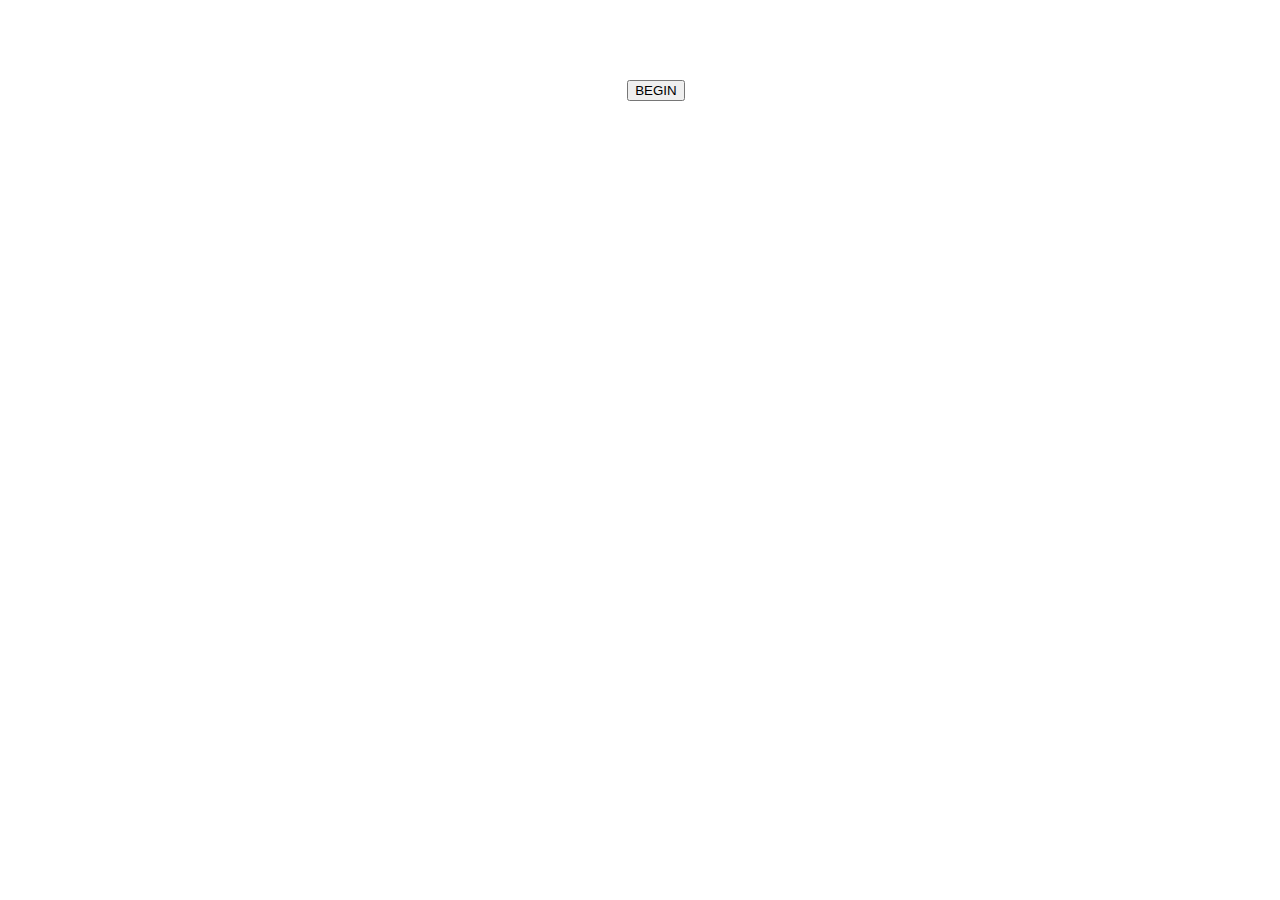
==== index.html @ f2e8f7e6 "Update index.html" ====
<html>

<head>
  <script src="p5/p5.min.js"></script>
  <script src="gameScript.js"></script>
  <style>
    body {
      overflow: hidden;
    }

    canvas {
      position: absolute;
      left: 0;
      top: 0;
      z-index: -1;
    }

    #bttn {
      position: absolute;
      left: 49vw;
      top: 80px;
    }

    #dis {
      position: absolute;
      top:18px;
      left:20px;
    }

    #playA {
      position: absolute;
      top: 30px;
      left: 30px;
    }

    #playB {
      position: absolute;
      top: 30px;
      right: 30px;
    }

    #disTime {
      position: absolute;
      top: 10px;
      left: 50vw;
    }
  </style>
</head>

<body>
  <h1 id="disTime"></h1>
  <span id="dis"></span>
  <p id="playA"></p>
  <p id="playB"></p>
  <button id="bttn" onclick="start()">BEGIN</button>
</body>

</html>
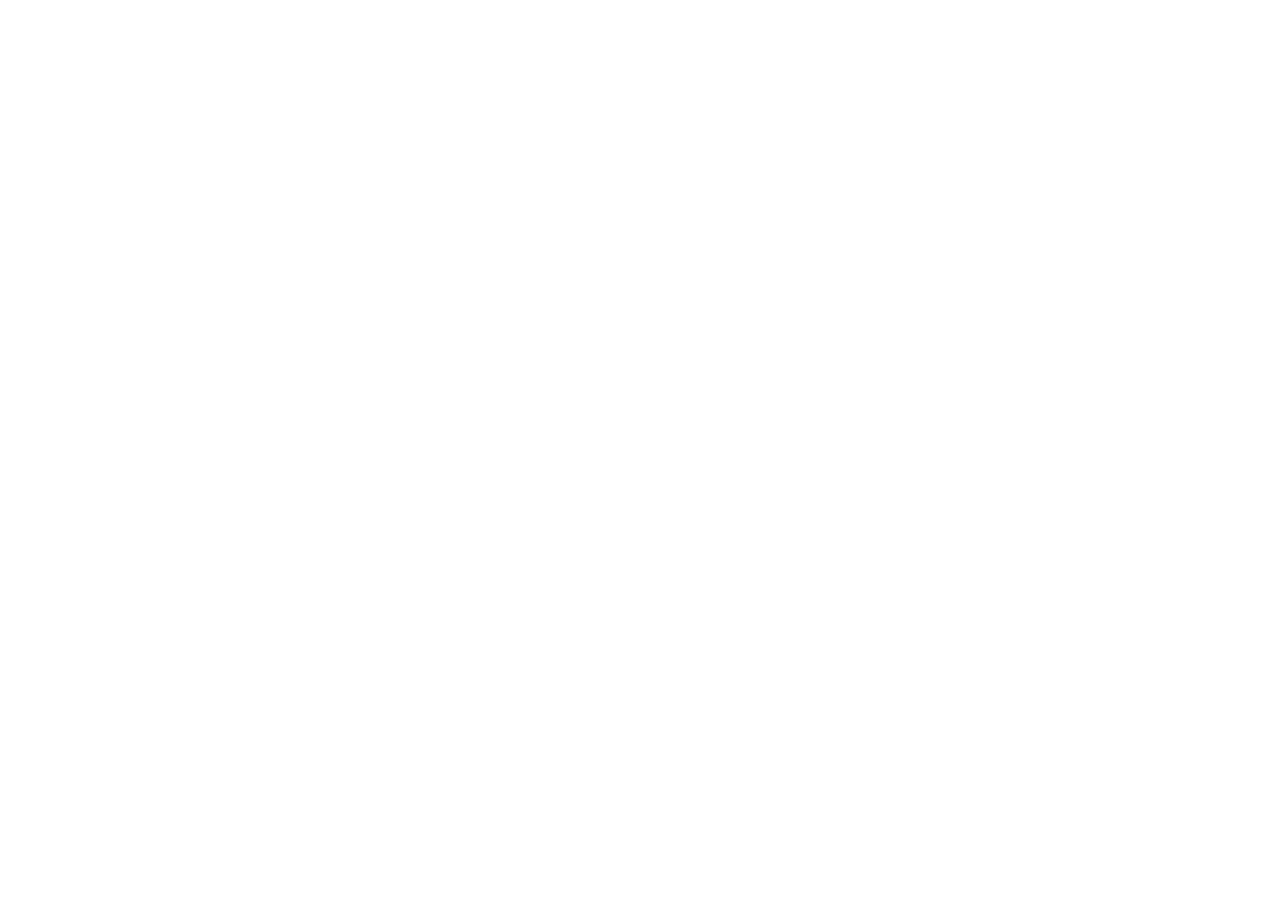
==== commit 471f73d1: "Update index.html" ====
--- a/index.html
+++ b/index.html
@@ -1,58 +1,20 @@
 <html>
 
 <head>
-  <script src="p5/p5.min.js"></script>
-  <script src="gameScript.js"></script>
-  <style>
-    body {
-      overflow: hidden;
-    }
-
-    canvas {
-      position: absolute;
-      left: 0;
-      top: 0;
-      z-index: -1;
-    }
-
-    #bttn {
-      position: absolute;
-      left: 49vw;
-      top: 80px;
-    }
-
-    #dis {
-      position: absolute;
-      top:18px;
-      left:20px;
-    }
-
-    #playA {
-      position: absolute;
-      top: 30px;
-      left: 30px;
-    }
-
-    #playB {
-      position: absolute;
-      top: 30px;
-      right: 30px;
-    }
-
-    #disTime {
-      position: absolute;
-      top: 10px;
-      left: 50vw;
-    }
-  </style>
+    <script src="p5/p5.min.js"></script>
+    <script src="platfrmrScript.js"></script>
+    <style>
+        canvas {
+            position: absolute;
+            left: 0;
+            top: 0;
+            z-index: -1;
+        }
+    </style>
 </head>
 
 <body>
-  <h1 id="disTime"></h1>
-  <span id="dis"></span>
-  <p id="playA"></p>
-  <p id="playB"></p>
-  <button id="bttn" onclick="start()">BEGIN</button>
+    <h1 id="dump"></h1>
 </body>
 
 </html>
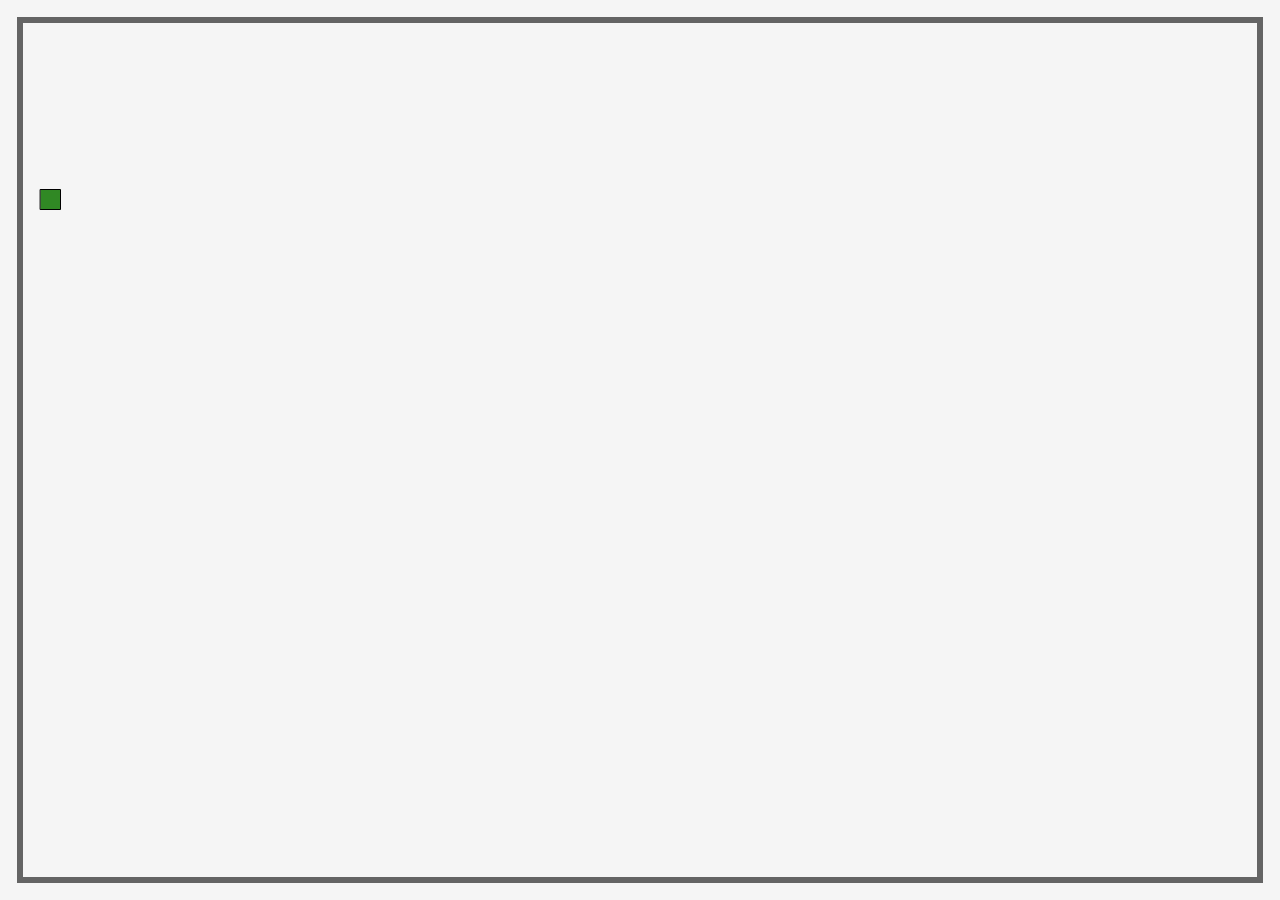
==== commit f17608bb: "Update index.html" ====
--- a/index.html
+++ b/index.html
@@ -1,7 +1,7 @@
 <html>
 
 <head>
-    <script src="p5/p5.min.js"></script>
+    <script src="p5.min.js"></script>
     <script src="platfrmrScript.js"></script>
     <style>
         canvas {
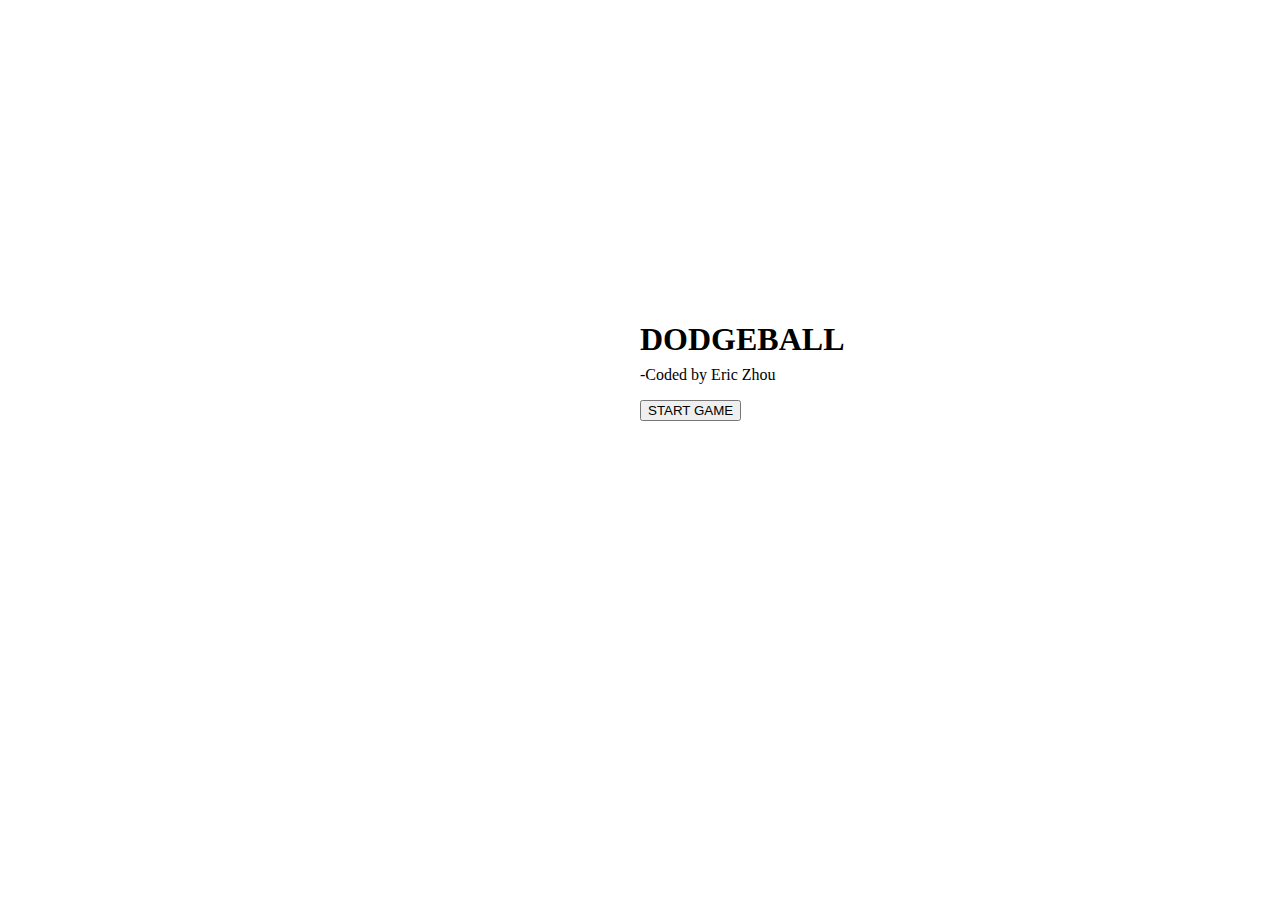
==== commit ec7611dc: "Update index.html" ====
--- a/index.html
+++ b/index.html
@@ -1,7 +1,8 @@
 <html>
 
 <head>
-    <script src="p5.min.js"></script>
+    <script src="p5/p5.min.js"></script>
+    <script src="p5.collide2D.min.js"></script>
     <script src="platfrmrScript.js"></script>
     <style>
         canvas {
@@ -10,11 +11,61 @@
             top: 0;
             z-index: -1;
         }
+
+        button {
+            position: absolute;
+            left: 50vw;
+            top: 400px;
+        }
+
+        #dis {
+            position: absolute;
+            visibility: hidden;
+            left: 30px;
+            top: 10px;
+        }
+
+        #events {
+            position: absolute;
+            left: 30px;
+            top: 50px;
+        }
+
+        .heading {
+            position: absolute;
+            left: 50vw;
+            top: 300px;
+        }
+
+        .bodyText {
+            position: absolute;
+            left: 50vw;
+            top: 350px;
+        }
+
+        #deadTitle {
+            visibility: hidden;
+        }
+
+        #deadText {
+            visibility: hidden;
+        }
+
+        #reset {
+            visibility: hidden;
+        }
     </style>
 </head>
 
 <body>
-    <h1 id="dump"></h1>
+    <h1 id="dis"></h1>
+    <p id="events"></p>
+    <h1 id="title" class="heading">DODGEBALL</h1>
+    <p id="credit" class="bodyText">-Coded by Eric Zhou</p>
+    <h1 id="deadTitle" class="heading">You got hit</h1>
+    <p id="deadText" class="bodyText">Look at top left for score</p>
+    <button id="reset" onclick="restart()">RESTART</button>
+    <button id="bttn" onclick="start()">START GAME</button>
 </body>
 
 </html>
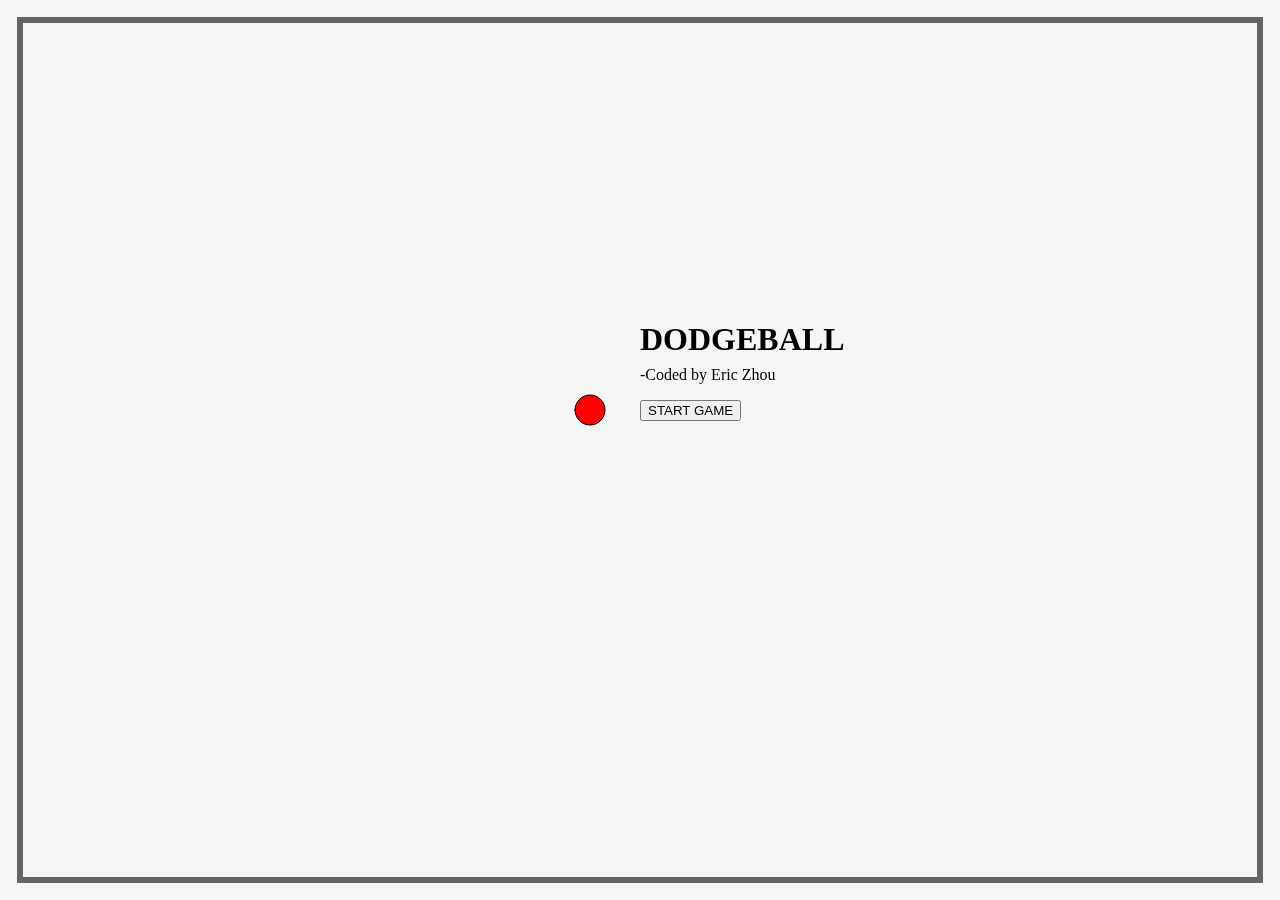
==== commit 601d58a2: "Update index.html" ====
--- a/index.html
+++ b/index.html
@@ -1,7 +1,7 @@
 <html>
 
 <head>
-    <script src="p5/p5.min.js"></script>
+    <script src="p5.min.js"></script>
     <script src="p5.collide2D.min.js"></script>
     <script src="platfrmrScript.js"></script>
     <style>
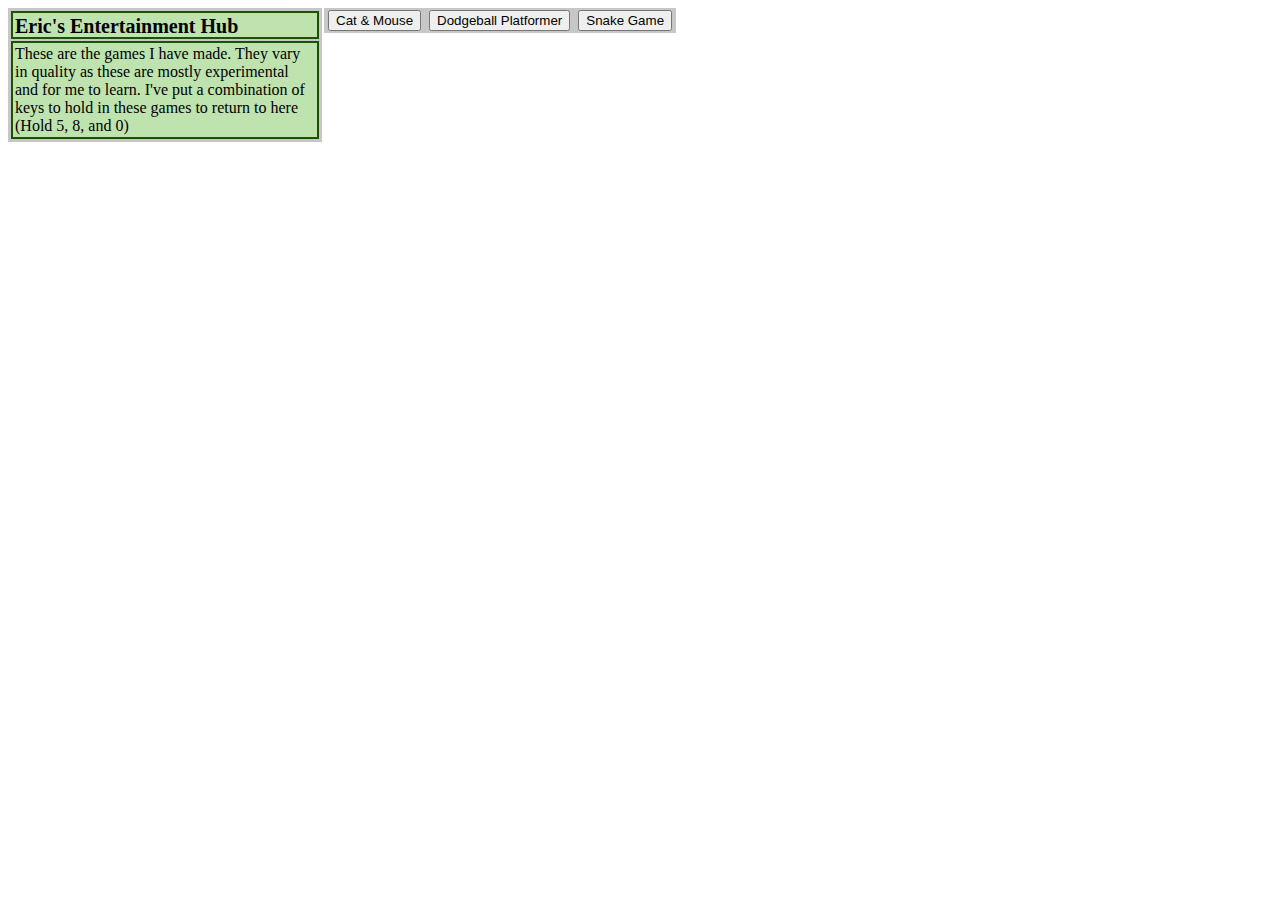
==== commit 57a8d172: "Update index.html" ====
--- a/index.html
+++ b/index.html
@@ -1,71 +1,117 @@
 <html>
+    <head>
+        <style>
+            body {
+                overflow: hidden;
+            }
+            #containDesc {
+                display: inline-block;
+                padding: 3px;
+                background-color: rgba(143, 143, 143, 0.5);
+                float: left;
+            }
+            #title {
+                width: 300px;
+                height: 20px;
+                font-size: 20px;
+                font-weight: bold;
+                padding: 2px;
+                border: 2px solid rgb(26, 84, 0);
+                background-color: rgba(183, 255, 150, 0.5);
+                user-select: none;
+            }
+            #text {
+                width: 300px;
+                padding: 2px;
+                margin-top: 2px;
+                border: 2px solid rgb(26, 84, 0);
+                background-color: rgba(183, 255, 150, 0.5);
+                display: inline-block;
+                user-select: none;
+            }
+            #gameBox {
+                max-width: 500px;
+                padding: 2px;
+                background-color: rgba(143, 143, 143, 0.5);
+                float: left;
+                margin-left: 2px;
+                user-select: none;
+            }
+            button {
+                margin-left: 2px;
+                margin-right: 2px
+            }
+        </style>
+        <script>
+            var games = ["starterGameCompact.html", "platfrmrGameCompact.html", "gridSnake.html"];
+            var gameName = ["Cat & Mouse", "Dodgeball Platformer", "Snake Game"];
+            var selector = -1;
+            
+            function start() {
+                for (var i = 0; i < games.length; i++) {
+                    var bttn = document.getElementsByTagName("button")[i];
+                    var btxt = document.createTextNode(gameName[i]);
+                    bttn.appendChild(btxt);
+                }
+            }
+            function selectorOne() {
+                selector = 0;
+            }
+            function selectorTwo() {
+                selector = 1;
+            }
+            function selectorThr() {
+                selector = 2;
+            }
+            function enterGame() {
+                location.href = games[selector];
+            }
 
-<head>
-    <script src="p5.min.js"></script>
-    <script src="p5.collide2D.min.js"></script>
-    <script src="platfrmrScript.js"></script>
-    <style>
-        canvas {
-            position: absolute;
-            left: 0;
-            top: 0;
-            z-index: -1;
-        }
-
-        button {
-            position: absolute;
-            left: 50vw;
-            top: 400px;
-        }
-
-        #dis {
-            position: absolute;
-            visibility: hidden;
-            left: 30px;
-            top: 10px;
-        }
-
-        #events {
-            position: absolute;
-            left: 30px;
-            top: 50px;
-        }
-
-        .heading {
-            position: absolute;
-            left: 50vw;
-            top: 300px;
-        }
-
-        .bodyText {
-            position: absolute;
-            left: 50vw;
-            top: 350px;
-        }
-
-        #deadTitle {
-            visibility: hidden;
-        }
-
-        #deadText {
-            visibility: hidden;
-        }
-
-        #reset {
-            visibility: hidden;
-        }
-    </style>
-</head>
-
-<body>
-    <h1 id="dis"></h1>
-    <p id="events"></p>
-    <h1 id="title" class="heading">DODGEBALL</h1>
-    <p id="credit" class="bodyText">-Coded by Eric Zhou</p>
-    <h1 id="deadTitle" class="heading">You got hit</h1>
-    <p id="deadText" class="bodyText">Look at top left for score</p>
-    <button id="reset" onclick="restart()">RESTART</button>
-    <button id="bttn" onclick="start()">START GAME</button>
-</body>
-
-</html>
+            //EXIT PACKAGE CODE (ADD onkeydown="exitFuncD(event)" onkeyup="exitFuncU(event)" in Body of html)
+            /*
+            var key;
+            var exitA = false;
+            var exitB = false;
+            var exitC = false;
+            function exitFuncD(event) {
+                key = event.keyCode;
+                if (key === 53) {
+                    exitA = true;
+                }
+                if (key === 56) {
+                    exitB = true;
+                }
+                if (key === 48) {
+                    exitC = true;
+                }
+                if (exitA && exitB && exitC) {
+                    location.href = "gameHub.html";
+                }
+            }
+            function exitFuncU(event) {
+                key = event.keyCode;
+                if (key === 53) {
+                    exitA = false;
+                }
+                if (key === 56) {
+                    exitB = false;
+                }
+                if (key === 48) {
+                    exitC = false;
+                }
+            }
+            */
+        </script>
+    </head>
+    <body onload="start()">
+        <div id="containDesc">
+            <div id="title">Eric's Entertainment Hub</div>
+            <div id="text">These are the games I have made. They vary in quality as these are mostly experimental and for me to learn. I've put a combination of keys to hold in these games to return to here (Hold 5, 8, and 0)</div>
+        </div>
+        <div id="gameBox">
+            <button onfocus="selectorOne()" onclick="enterGame()"></button>
+            <button onfocus="selectorTwo()" onclick="enterGame()"></button>
+            <button onfocus="selectorThr()" onclick="enterGame()"></button>
+        </div>
+    </body>
+</html>    
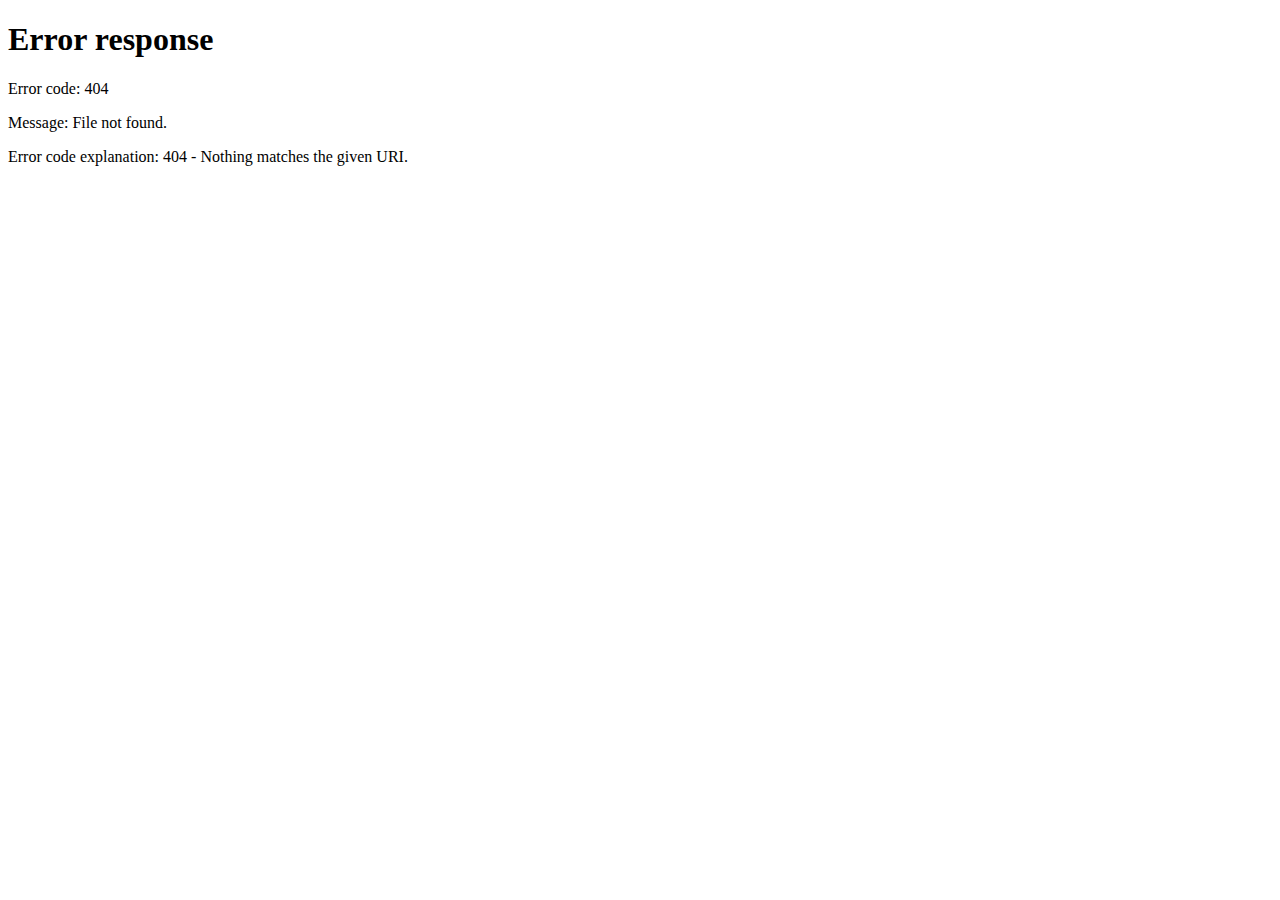
==== commit ed6b7e8e: "Update index.html" ====
--- a/index.html
+++ b/index.html
@@ -1,117 +1,11 @@
 <html>
     <head>
-        <style>
-            body {
-                overflow: hidden;
-            }
-            #containDesc {
-                display: inline-block;
-                padding: 3px;
-                background-color: rgba(143, 143, 143, 0.5);
-                float: left;
-            }
-            #title {
-                width: 300px;
-                height: 20px;
-                font-size: 20px;
-                font-weight: bold;
-                padding: 2px;
-                border: 2px solid rgb(26, 84, 0);
-                background-color: rgba(183, 255, 150, 0.5);
-                user-select: none;
-            }
-            #text {
-                width: 300px;
-                padding: 2px;
-                margin-top: 2px;
-                border: 2px solid rgb(26, 84, 0);
-                background-color: rgba(183, 255, 150, 0.5);
-                display: inline-block;
-                user-select: none;
-            }
-            #gameBox {
-                max-width: 500px;
-                padding: 2px;
-                background-color: rgba(143, 143, 143, 0.5);
-                float: left;
-                margin-left: 2px;
-                user-select: none;
-            }
-            button {
-                margin-left: 2px;
-                margin-right: 2px
-            }
-        </style>
         <script>
-            var games = ["starterGameCompact.html", "platfrmrGameCompact.html", "gridSnake.html"];
-            var gameName = ["Cat & Mouse", "Dodgeball Platformer", "Snake Game"];
-            var selector = -1;
-            
             function start() {
-                for (var i = 0; i < games.length; i++) {
-                    var bttn = document.getElementsByTagName("button")[i];
-                    var btxt = document.createTextNode(gameName[i]);
-                    bttn.appendChild(btxt);
-                }
-            }
-            function selectorOne() {
-                selector = 0;
-            }
-            function selectorTwo() {
-                selector = 1;
-            }
-            function selectorThr() {
-                selector = 2;
-            }
-            function enterGame() {
-                location.href = games[selector];
-            }
-
-            //EXIT PACKAGE CODE (ADD onkeydown="exitFuncD(event)" onkeyup="exitFuncU(event)" in Body of html)
-            /*
-            var key;
-            var exitA = false;
-            var exitB = false;
-            var exitC = false;
-            function exitFuncD(event) {
-                key = event.keyCode;
-                if (key === 53) {
-                    exitA = true;
-                }
-                if (key === 56) {
-                    exitB = true;
-                }
-                if (key === 48) {
-                    exitC = true;
-                }
-                if (exitA && exitB && exitC) {
-                    location.href = "gameHub.html";
-                }
-            }
-            function exitFuncU(event) {
-                key = event.keyCode;
-                if (key === 53) {
-                    exitA = false;
-                }
-                if (key === 56) {
-                    exitB = false;
-                }
-                if (key === 48) {
-                    exitC = false;
-                }
-            }
-            */
+                location.href = "gameHub.html";   
+            }    
         </script>
     </head>
     <body onload="start()">
-        <div id="containDesc">
-            <div id="title">Eric's Entertainment Hub</div>
-            <div id="text">These are the games I have made. They vary in quality as these are mostly experimental and for me to learn. I've put a combination of keys to hold in these games to return to here (Hold 5, 8, and 0)</div>
-        </div>
-        <div id="gameBox">
-            <button onfocus="selectorOne()" onclick="enterGame()"></button>
-            <button onfocus="selectorTwo()" onclick="enterGame()"></button>
-            <button onfocus="selectorThr()" onclick="enterGame()"></button>
-        </div>
     </body>
 </html>    
